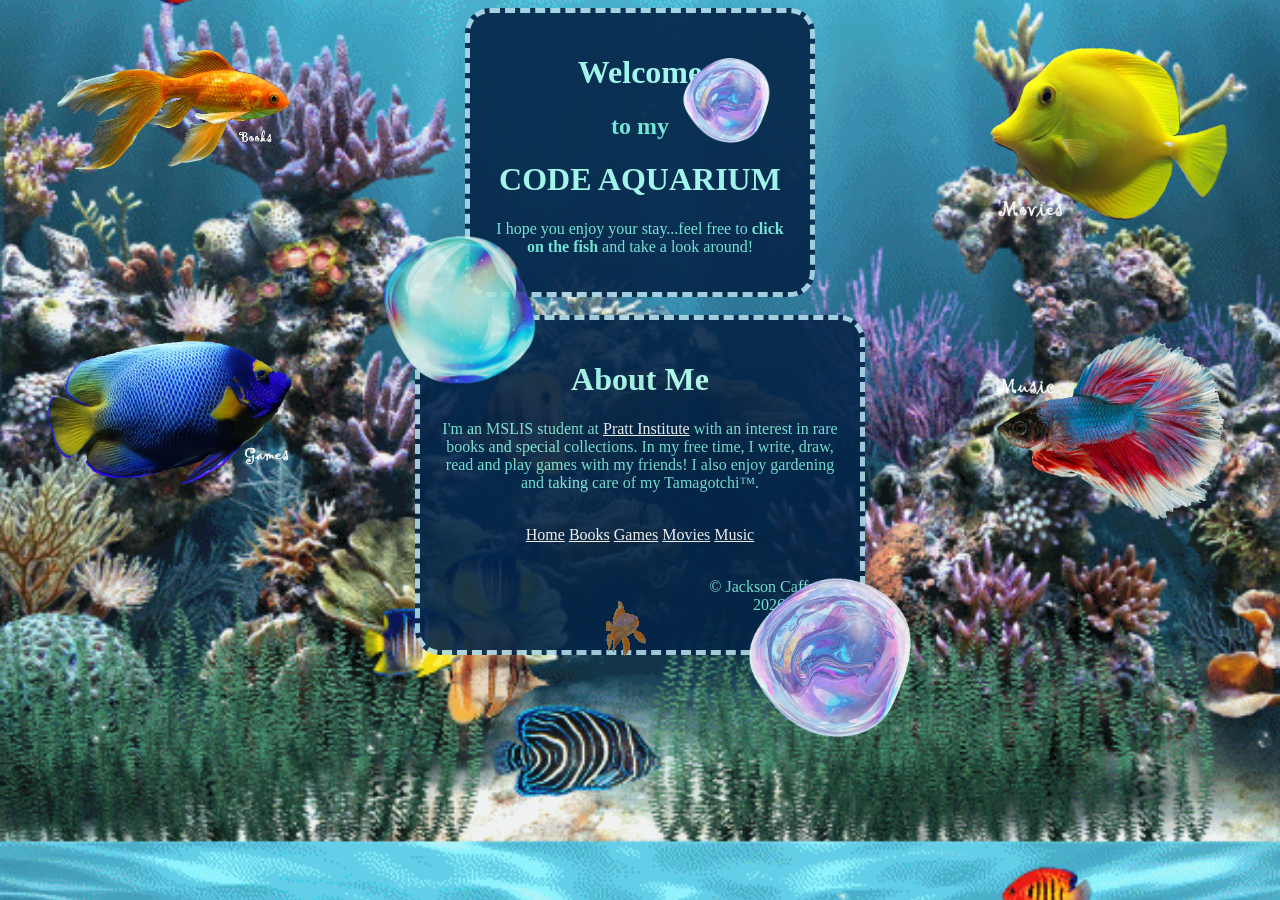
==== web-basics-project/index.html @ 0f5007ec "Add files via upload" ====
<!DOCTYPE html>
<html lang="en">
<head> 
    <link rel="stylesheet" type="text/css" href="style.css">
    <meta name="viewport" content="width=device-width, initial-scale=1.0">
    <meta charset="UTF-8">
    <title>Welcome</title>
</head> 
<body>
			<!--Top Left Fish Button-->
    <a href="books.html"><img class="fishimgleft" src="images/fish1.png" alt=books;
    onmouseover="this.src='images/2fish1.png';" 
    onmouseout="this.src='images/fish1.png';"
    style="max-width: 20%;height: auto;"></a>

			<!--Top Right Fish Button-->	
    <a href="movies.html"><img class="fishimgright" src="images/fish4.png" alt=movies;
    onmouseover="this.src='images/2fish4.png';" 
    onmouseout="this.src='images/fish4.png';"
    style="max-width: 20%;height: auto;"></a> 

			<!--Title Box-->
    <div class="divtitle">
    <h1 class="hcenterwhite">Welcome</h1>
    <h2 class="hcenterdarker">to my</h2>
    <h1 class="hcenterwhite">CODE AQUARIUM</h1>
    <p>I hope you enjoy your stay...feel free to <b>click on the fish</b> and take a look around!</p>
    <img class="bodybubble3" src="images/bubble1.gif" alt=bubble; style="max-width: 8%;height: auto;">
    </div>

			<!--Bottom Left Fish Button-->
    <a href="games.html"><img class="fishimgleft" src="images/fish2.png" alt=games;
    onmouseover="this.src='images/2fish2.png';" 
    onmouseout="this.src='images/fish2.png';"
    style="max-width: 20%;height: auto;"></a>

			<!--Bottom Right Fish Button-->
    <a href="music.html"><img class="fishimgright" src="images/fish5.png" alt=music;
    onmouseover="this.src='images/2fish5.png';" 
    onmouseout="this.src='images/fish5.png';"
    style="max-width: 20%;height: auto;"></a>

			<!--Middle Box-->
    <br>
    <div class="divteal">
    <h1 class="hcenterwhite">About Me</h1>
    <p> I'm an MSLIS student at <a href="https://www.pratt.edu/">Pratt Institute</a> with an interest in rare books and special collections. In my free time, I write, draw, read and play games with my friends! I also enjoy gardening and taking care of my Tamagotchi&trade;. </p>

			<!--Bottom Navigation-->
    <br>
    <div id="nav">
	<a href="index.html">Home</a>
	<a href="books.html">Books</a>
	<a href="games.html">Games</a>
	<a href="movies.html">Movies</a>
	<a href="music.html">Music</a>
       <img class="goldfishimg" src="images/goldfish.gif" alt=goldfish; style="max-width: 100%;height: auto;">
       <img class="bodybubble1" src="images/bubble1.gif" alt=bubble; style="max-width: 15%;height: auto;">
       <img class="bodybubble2" src="images/bubble2.gif" alt=bubble; style="max-width: 17%;height: auto;">
    </div>

   			<!--Copyright-->
    <br>
    <p>&#169; Jackson Caffrey 2026</p>
    </div>

</body> 
</html>
---- web-basics-project/style.css ----
body {
    background-color: black;
    background-image: url("images/aquarium.gif");
    background-position: left;
    background-repeat: repeat;
    background-size: cover;
    font-family: "Lucida Console";
}

p{
    text-align: center; color: #7BEDDA;
}

.hcenterwhite {
    text-align: center; color: #ADFFF0;
}
.hcenterdarker {
    text-align: center; color: #7BEDDA;
}

a:link {
    color: white;
}

a:visited {
    color: teal;
}

a:hover {
    color: lavender;
}

hr {
    width: 50%;
    border: 2px solid teal;
}

.divtitle {
    border-radius: 25px;
    border: 5px dashed lightblue;
    background-color: #042447;
    opacity: 0.9;
    padding: 20px;
    text-align: center;
    max-width: 300px; margin: auto;
}

.divfish {
    text-align: left;
    padding: 25px;
}

.leftbox {
border-radius: 25px;
    border: 5px dashed lightblue;
    background-color: #042447;
    opacity: 0.9;
    padding: 20px;
    text-align: center;
    max-width: 300px; margin: auto;
    position: absolute;
    top: 400px;
    left: 50px;
}

.rightbox {
border-radius: 25px;
    border: 5px dashed lightblue;
    background-color: #042447;
    opacity: 0.9;
    padding: 20px;
    text-align: center;
    max-width: 300px; margin: auto;
    position: absolute;
    top: 400px;
    right: 50px;
}


.divteal {
    border-radius: 25px;
    border: 5px dashed lightblue;
    background-color: #042447;
    opacity: 0.9;
    padding: 20px;
    text-align: center;
    max-width: 400px; margin: auto;
}

.divteal2 {
    border-radius: 25px;
    border: 5px dashed lightblue;
    background-color: #042447;
    opacity: 0.9;
    padding: 20px;
    text-align: center;
    max-width: 550px; margin: auto;
}

.divtealwide {
    border-radius: 25px;
    border: 5px dashed lightblue;
    background-color: #042447;
    opacity: 0.9;
    padding: 20px;
    text-align: center;
    max-width: 500px; margin: auto;
}

#divtable {
    border-radius: 25px;
    border: 5px dashed lightblue;
    background-color: #042447;
    opacity: 0.9;
    padding: 20px;
    text-align: center;
    max-width: 615px; margin: auto;
}

#booksmusic {
    color: #042447;
}

.hlists {
    border-radius: 25px;
    background-color: lightblue;
    color: indigo;
}

li {
    color: lavender;
}

.games {
    list-style-image: url("images/heart.gif");
    color: lavender;
    list-style-position: inside;
    margin-left: 100px;
    text-align: left;
}

.movies {
    list-style-type: none;
    margin: 0;
    padding: 0;
    color: #ADFFF0;
}

th{
    padding: 10px;
    background-color: lightgreen;
}

td{
    padding: 10px;
}

tr:hover {
background-color: lavender;
}

tr {
background-color: lightblue;
opacity: 0.75;
}

.goldfishimg {   
    float: left;
    padding: 1px;
}

.toprightimage {   
    position: absolute;
    top: 100px;
    right: 100px;
    padding: 1px;
}

.bodybubble1 {   
    position: absolute;
    bottom: 150px;
    right: 350px;
    padding: 1px;
}

.bodybubble2 {   
    position: absolute;
    top: 200px;
    left: 350px;
    padding: 1px;
}

.bodybubble3 {   
    position: absolute;
    top: 50px;
    right: 500px;
    padding: 1px;
}


.twofishanddanceimg {   
    position: absolute;
    top: 100px;
    right: 450px;
    padding: 1px;
}

.schoolfishimg {   
    position: absolute;
    top: 150px;
    right: 300px;
    padding: 1px;
}

.birdimg {   
    position: absolute;
    top: 220px;
    left: 280px;
    padding: 1px;
}

.bodyimgbird {   
    position: absolute;
    top: 180px;
    left: 150px;
    padding: 1px;
    border-radius: 25px;
    border: 5px dashed lightblue;
}


.bschoolfishimg {   
    position: absolute;
    bottom: 150px;
    left: 200px;
    padding: 1px;
}

.bodyimgmusic {   
    position: absolute;
    bottom: 150px;
    left: 400px;
    padding: 1px;
}

.swimmingfishimg {   
    position: absolute;
    bottom: -220px;
    left: 380px;
    padding: 1px;
}

.heartimg {   
    position: absolute;
    bottom: -190px;
    right: 300px;
    padding: 1px;
}

.fishimgleft{
            float: left;
            padding: 5px;
            margin: 30px;
        }

.fishimgright{
            float: right;
            padding: 5px;
            margin: 30px;
        }
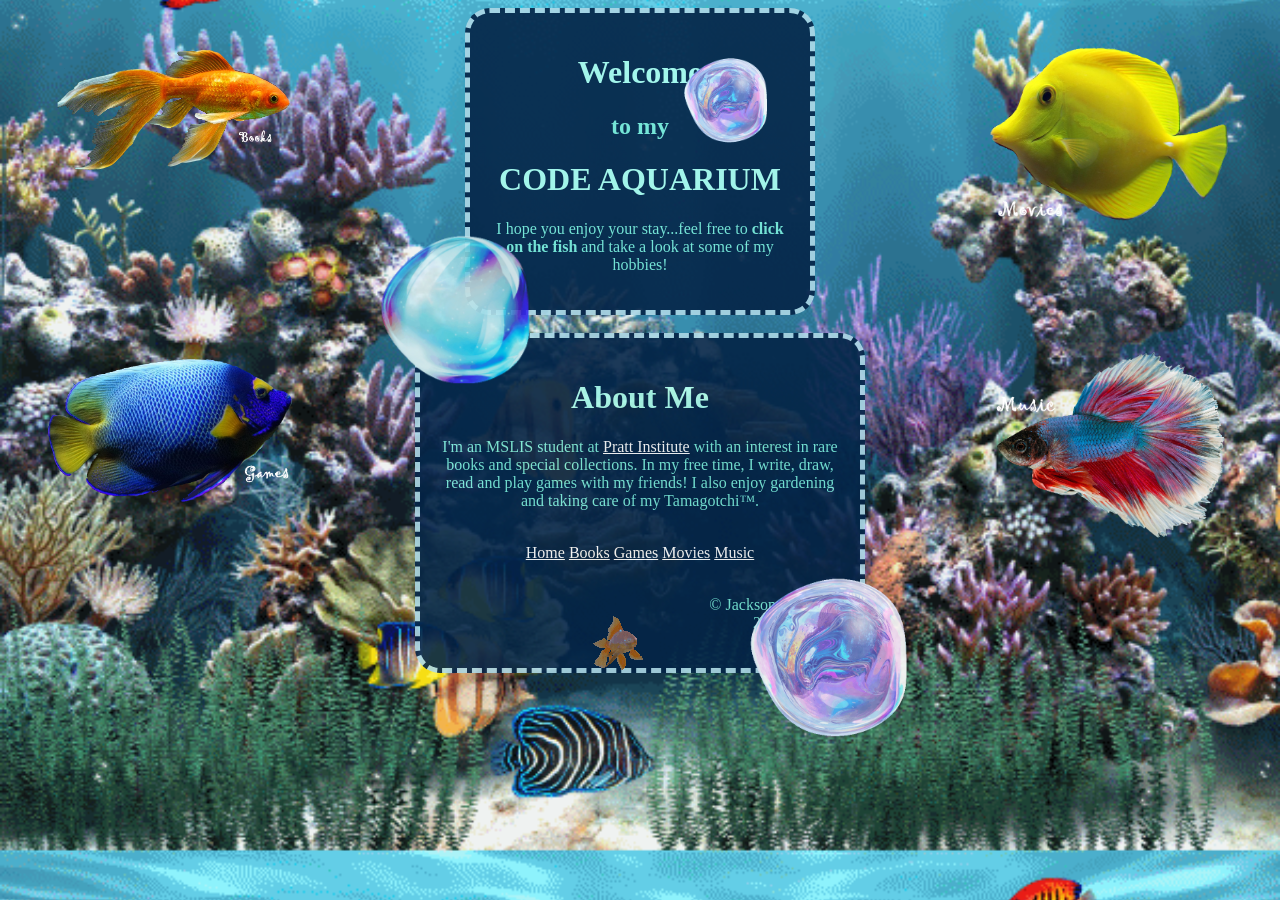
==== commit aa7ea7ef: "Update index.html" ====
--- a/web-basics-project/index.html
+++ b/web-basics-project/index.html
@@ -24,7 +24,7 @@
     <h1 class="hcenterwhite">Welcome</h1>
     <h2 class="hcenterdarker">to my</h2>
     <h1 class="hcenterwhite">CODE AQUARIUM</h1>
-    <p>I hope you enjoy your stay...feel free to <b>click on the fish</b> and take a look around!</p>
+    <p>I hope you enjoy your stay...feel free to <b>click on the fish</b> and take a look at some of my hobbies!</p>
     <img class="bodybubble3" src="images/bubble1.gif" alt=bubble; style="max-width: 8%;height: auto;">
     </div>
 
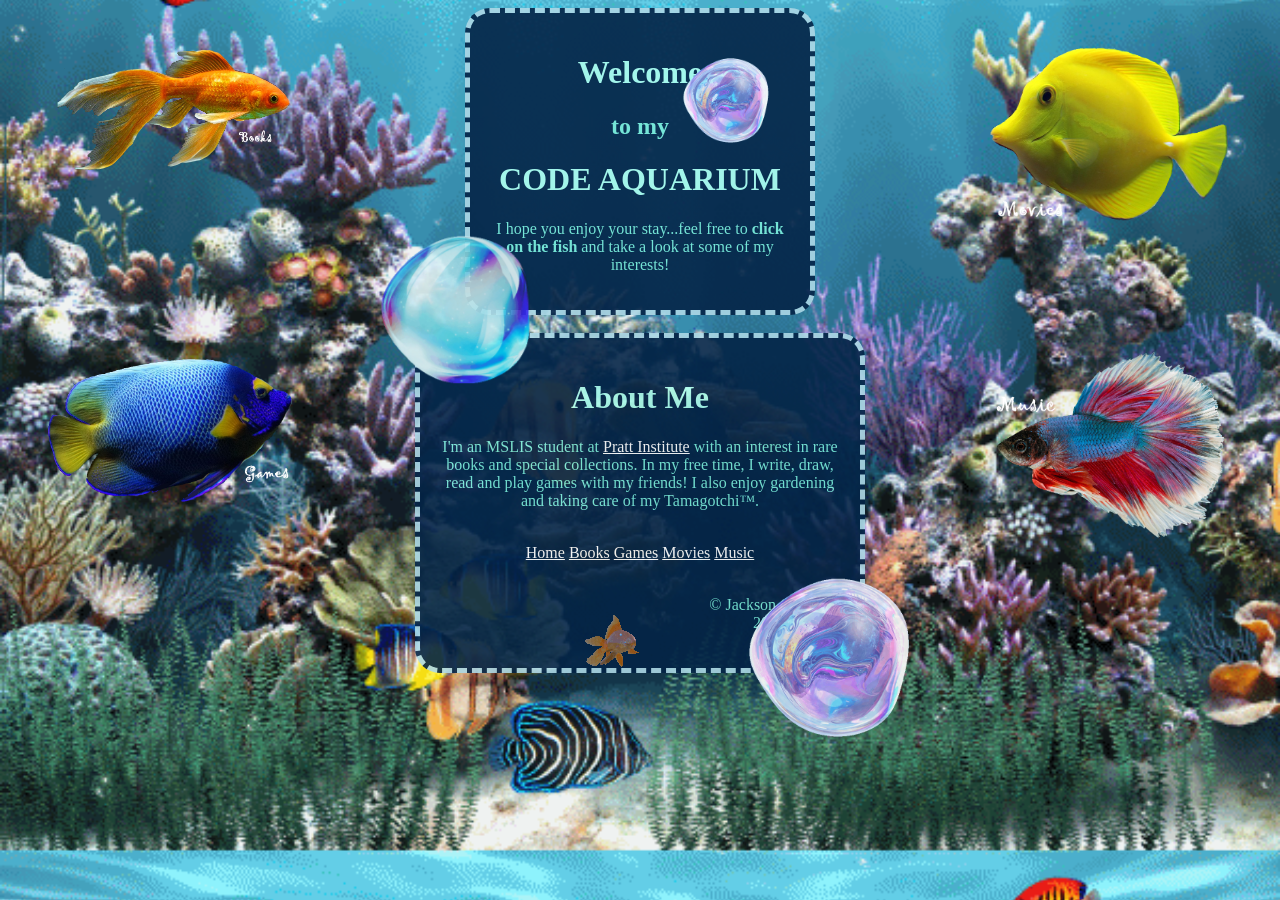
==== commit 47cb4772: "Update index.html" ====
--- a/web-basics-project/index.html
+++ b/web-basics-project/index.html
@@ -24,7 +24,7 @@
     <h1 class="hcenterwhite">Welcome</h1>
     <h2 class="hcenterdarker">to my</h2>
     <h1 class="hcenterwhite">CODE AQUARIUM</h1>
-    <p>I hope you enjoy your stay...feel free to <b>click on the fish</b> and take a look at some of my hobbies!</p>
+    <p>I hope you enjoy your stay...feel free to <b>click on the fish</b> and take a look at some of my interests!</p>
     <img class="bodybubble3" src="images/bubble1.gif" alt=bubble; style="max-width: 8%;height: auto;">
     </div>
 
